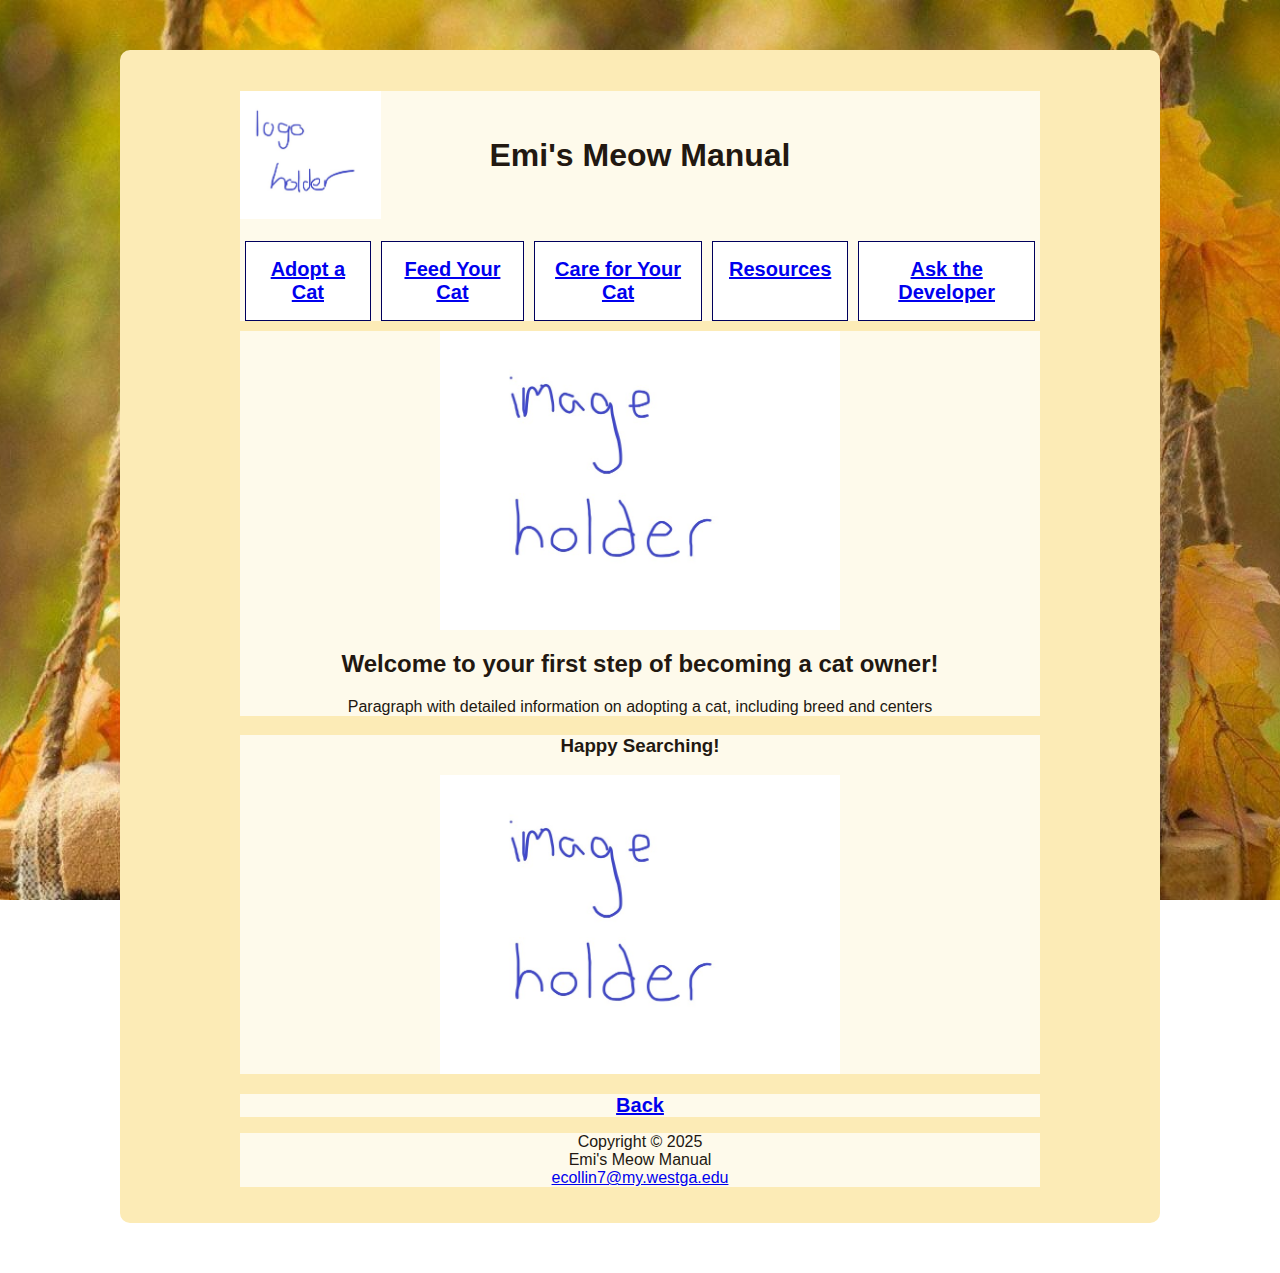
==== adoption.html @ bc1b489d "Initial File Commit" ====
<!DOCTYPE html>
<html lang="en">
<head>
<title>Adoption Page</title>
<meta charset="utf-8">
<meta name="viewport" content="width=device-width, initial-scale=1.0">
<link rel="stylesheet"
href="project.css">
</head>
<main>
<div id="outerwrapper">
<div id="wrapper">
<header><h1>Emi's Meow Manual</h1></header>
<nav>
	<ul>
		<li><a href="adoption.html">Adopt a Cat</a></li>
		<li><a href="feed.html">Feed Your Cat</a></li>
		<li><a href="needs.html">Care for Your Cat</a>
			<ul>
			<li><a href="behavior.html">Cat Behavior</a></li>
			</ul>
		<li><a href="resources.html">Resources</a></li>
		<li><a href="askDev.html">Ask the Developer</a></li>
	</ul>
</nav>
</div>
<div id="wrapper">
<img src="imageHolder.jpg"
	height="300"
	width="400"
	align="center"
	alt="A very detailed text that describes this very detailed image.">
<header><h2>Welcome to your first step of becoming a cat owner!</h2></header>
<p>Paragraph with detailed information on adopting a cat, including breed and centers</p>
</div>
<div id="wrapper">
<header><h3>Happy Searching!</h3></header>
<img src="imageHolder.jpg"
	height="300"
	width="400"
	align="center"
	alt="A very detailed text that describes this very detailed image.">
</div>
<div id="wrapper">
<nav>
	<a href="main.html">Back</a>
</nav>
</div>
<div id="wrapper">
<footer>
	<p>Copyright &copy 2025<br>
	Emi's Meow Manual<br>
	<a href="ecollin7@my.westga.edu">ecollin7@my.westga.edu</a>
	</p>
</footer>
</div>
</div>
</main>
---- project.css ----
body { background-image: url("CatFallBackground.jpg");
	background-size: cover;
	background-position:center;
	background-repeat: no-repeat;
	background-attachment: fixed;
	color:#221811;
	font-family: Tahoma, Arial, sans-serif; }

p { text-align:center; }

header { text-align:center; }

h1 { line-height:200%;
     padding: 1em; 
     background-image:url(logoHolder.jpg); 
     background-repeat: no-repeat; 
     background-size: contain; }

nav { position: relative; 
	margin-bottom:10px; }

nav:last-of-type a {
    font-size: 20px;
    font-weight: bold; 
    display: block;
    text-align: center;
}

nav ul {
	list-style:none;
	padding:0;
	margin:0;
	display:flex;
	justify-content:center; }
nav ul li {
    font-weight:bold;
    display: inline-block;
    position: relative;
    padding: 1em;
    border: 1px solid #00005D;
    margin: 0 5px; 
    background-color:#FFFFFF;
}

nav ul ul { position:absolute;
	padding:0;
	text-align:left;
        top: 100%;
        left: 0;
        padding: 0;
	display:none; }

nav ul ul li { border: 1px solid #00005D;
		display:block;
		width:8em;
		padding-left:1em;
		margin-left:0; 
		background-color:#FFFFFF; }

nav li:hover ul { display:block; }

table {
    width: 100%;
    border-collapse: collapse;
    margin: 20px 0;
    text-align: center;
}

td {
    padding: 15px;
    border: 2px solid #ddd;
    background-color: #FEFAEB;
    border-radius:10px;
}

td a {
    text-decoration: none;
    font-size: 18px;
    color: #333;
    display: block;
    text-align: center;
}

td a:hover {
    color: #e76f51;
}

img { align:center; 
	display: block;
	max-width: 100%;
        height: auto;
        margin: auto;
	margin-bottom:20px; }

form {
    max-width: 500px;
    margin: auto;
    padding: 20px;
    border-radius: 8px;
}

/*CLASSES FOR DIV */
#outerwrapper { background-color:#FCEBB6;
		width: 90%;
    		max-width: 1000px;
    		margin: 50px auto;
    		padding: 20px;
    		border-radius: 10px; }
#wrapper { width: 80%;
	   background-color:#FEFAEB;
	   margin-right: auto;
	   margin-left: auto; }

.thumbnail {
    width: 100px;
    height: 100px;
    border-radius: 10px;
    box-shadow: 2px 2px 5px rgba(0, 0, 0, 0.2);
    transition: transform 0.2s ease-in-out;
}

.thumbnail:hover {
    transform: scale(1.1);
}

#contact-form {
    max-width: 500px;
    margin: 30px auto;
    padding: 20px;
    background: #FFFFFF;
    border: 2px solid #00005D
    border-radius: 10px;
    box-shadow: 3px 3px 10px rgba(0, 0, 0, 0.1);
    flex-direction:column;
    gap:15px;
    align-items: center;
}

#contact-form label {
    display: block;
    font-weight: bold;
    color: #221811; 
    margin-bottom: 5px;
}

#contact-form input,
#contact-form select,
#contact-form textarea {
    width: 90%;
    max-width: 500px;
    padding: 10px;
    margin-bottom: 15px;
    border: 2px solid #00005D;
    border-radius: 5px;
    background-color: #FFFFFF;
    font-size: 16px;
    font-family: Tahoma, Arial, sans-serif;
    margin-left: auto;
    margin-right: auto;
    display: block;
}

#contact-form button {
    display: block;
    width: 100%;
    padding: 10px;
    background: #e76f51;
    color: white;
    border: none;
    border-radius: 5px;
    font-size: 18px;
    cursor: pointer;
    transition: background 0.
}

#contact-form button:hover {
    background: #d35d43;
}

/*MEDIA QUERIRES*/
@media (max-width: 600px) {
    #contact-form {
        width: 90%;
    }
    table {
        display: flex;
        flex-direction: column;
        align-items: center;
    }
    tr {
        display: flex;
        flex-direction: column;
        width: 100%;
    }
    td {
        width: 100%;
        text-align: center;
        border: none;
        margin-bottom: 10px;
    }
    .thumbnail {
        width: 80px;
        height: 80px;
    }
}

@media (max-width: 768px) {
    nav ul {
        flex-direction: column;
        align-items: center;
    }
    nav ul li {
        display: block;
        width: 100%;
        text-align: center;
    }
}
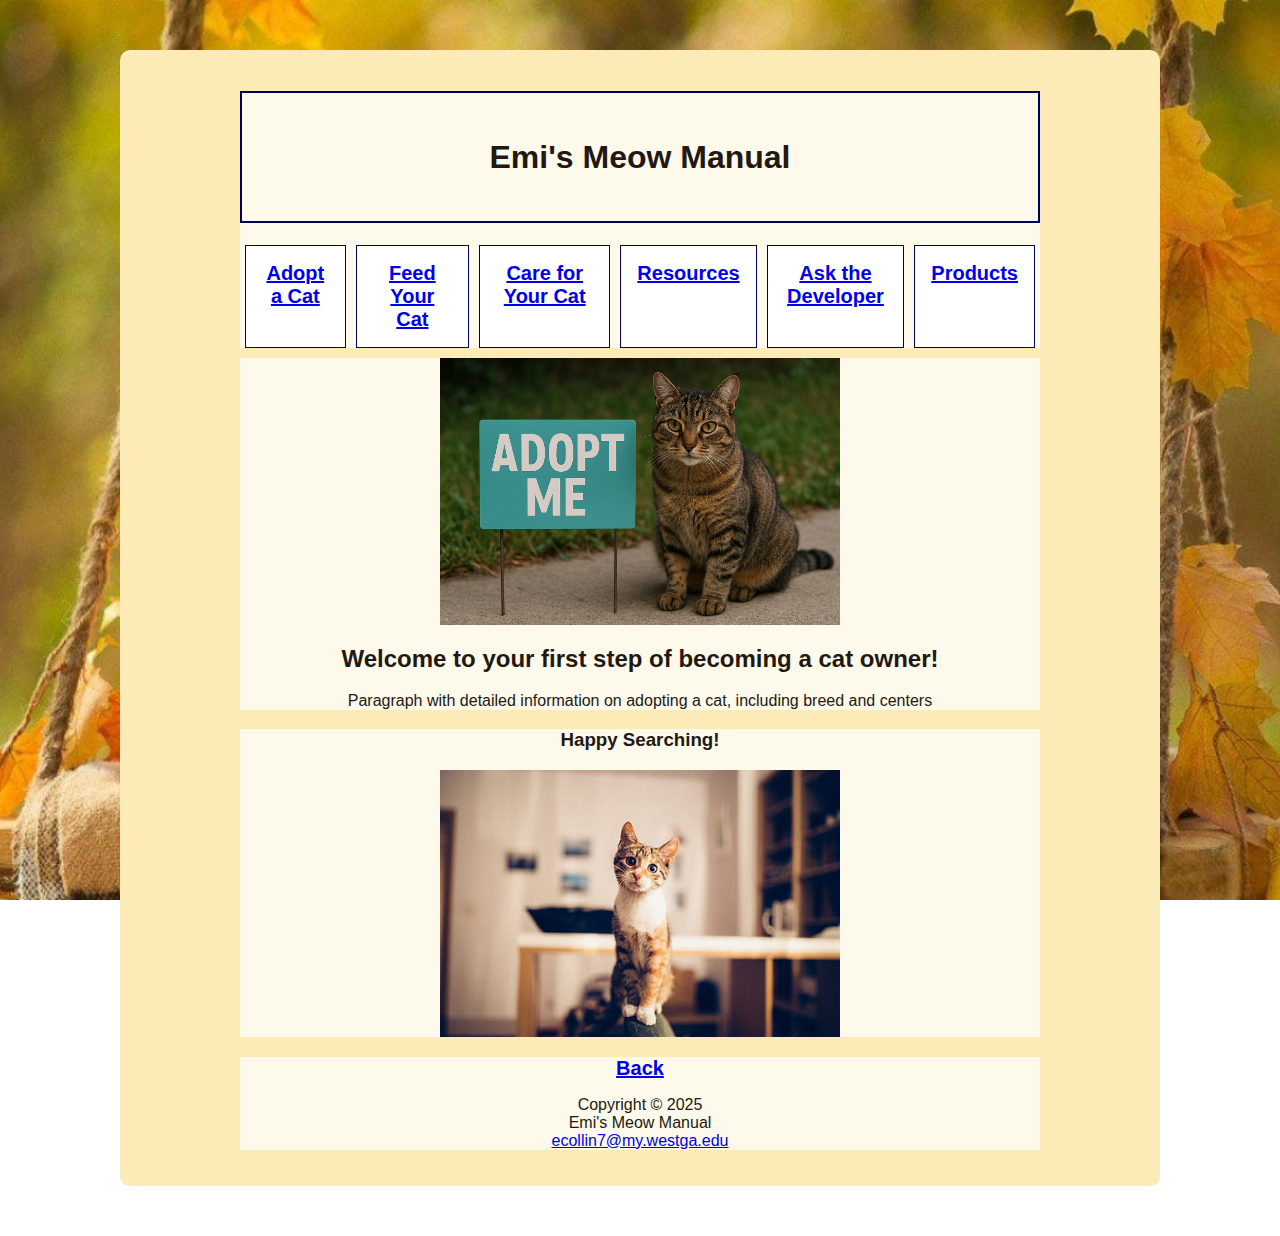
==== commit c3f159ec: "Set up Snipcart and added products page" ====
--- a/adoption.html
+++ b/adoption.html
@@ -21,11 +21,12 @@
 			</ul>
 		<li><a href="resources.html">Resources</a></li>
 		<li><a href="askDev.html">Ask the Developer</a></li>
+		<li><a href="products.html">Products</a></li>
 	</ul>
 </nav>
 </div>
 <div id="wrapper">
-<img src="imageHolder.jpg"
+<img src="adoptMeCat.jpg"
 	height="300"
 	width="400"
 	align="center"
@@ -35,7 +36,7 @@
 </div>
 <div id="wrapper">
 <header><h3>Happy Searching!</h3></header>
-<img src="imageHolder.jpg"
+<img src="mainCatImageTwo.jpg"
 	height="300"
 	width="400"
 	align="center"
@@ -45,8 +46,6 @@
 <nav>
 	<a href="main.html">Back</a>
 </nav>
-</div>
-<div id="wrapper">
 <footer>
 	<p>Copyright &copy 2025<br>
 	Emi's Meow Manual<br>
--- a/project.css
+++ b/project.css
@@ -12,9 +12,7 @@
 
 h1 { line-height:200%;
      padding: 1em; 
-     background-image:url(logoHolder.jpg); 
-     background-repeat: no-repeat; 
-     background-size: contain; }
+     border: 2px solid #00005D;}
 
 nav { position: relative; 
 	margin-bottom:10px; }
@@ -98,6 +96,57 @@
     padding: 20px;
     border-radius: 8px;
 }
+/* Styling for the details and summary elements */
+details {
+    background-color: #f9f9f9;
+    padding: 15px;
+    margin-bottom: 10px;
+    border: 1px solid #00005D;
+    border-radius: 8px;
+    box-shadow: 0 2px 5px rgba(0, 0, 0, 0.1);
+    transition: background-color 0.3s ease;
+}
+
+details[open] {
+    background-color: #fcebb6; /* Change background when expanded */
+}
+
+summary {
+    font-size: 18px;
+    font-weight: bold;
+    color: #00005D;
+    cursor: pointer;
+    padding: 10px;
+    border: none;
+    background-color: transparent;
+    outline: none;
+    transition: color 0.3s ease;
+}
+
+summary:hover {
+    color: #e76f51; /* Change color when hovered */
+}
+
+details p {
+    font-size: 16px;
+    color: #221811;
+    margin-top: 10px;
+    padding-left: 15px;
+}
+
+summary::before {
+    margin-right: 10px;
+    transition: transform 0.3s ease;
+}
+
+details[open] summary::before {
+    transform: rotate(-180deg); /* Rotate the arrow when open */
+}
+
+details p {
+    margin-top: 10px;
+    padding-left: 20px;
+}
 
 /*CLASSES FOR DIV */
 #outerwrapper { background-color:#FCEBB6;
